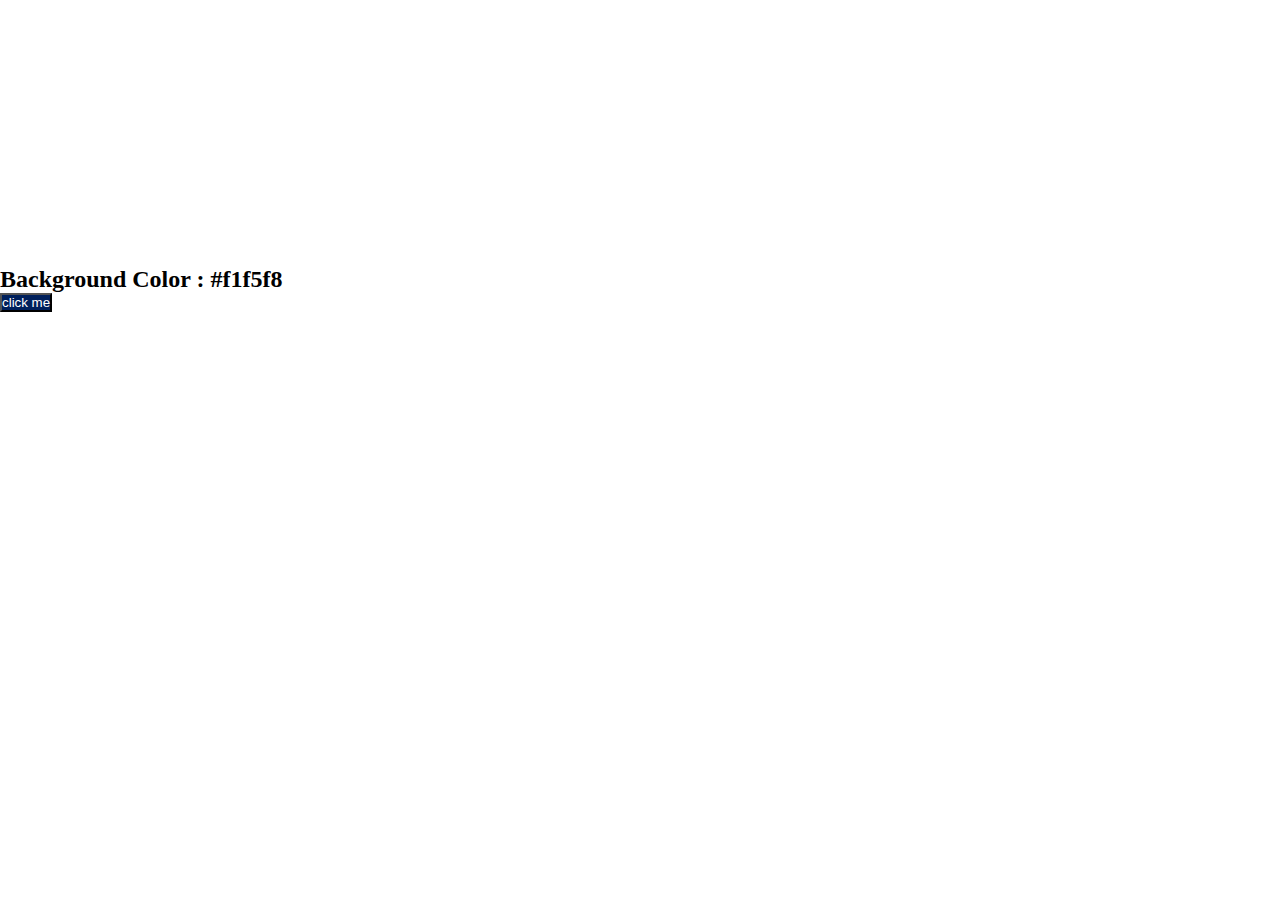
==== index.html @ 6a4913dd "color-flipper" ====
<!DOCTYPE html>
<html lang="en">

<head>
    <meta charset="UTF-8">
    <meta name="viewport" content="width=device-width, initial-scale=1.0">
    <link href="https://cdn.jsdelivr.net/npm/bootstrap@5.3.0/dist/css/bootstrap.min.css" rel="stylesheet"
        integrity="sha384-9ndCyUaIbzAi2FUVXJi0CjmCapSmO7SnpJef0486qhLnuZ2cdeRhO02iuK6FUUVM" crossorigin="anonymous">
    <link rel="stylesheet" href="style.css">
    <title>Document</title>
</head>

<body>
    <nav class="navbar bg-dark border-bottom border-bottom-dark " data-bs-theme="dark">
        <div class="container-fluid justify-content-center">
            <h4 class="mx-5" style="color: white;">Color Flipper</h4>
            <ul class="nav mx-5">
                <li class="nav-item">
                    <a class="nav-link" href="./index.html">Simple</a>
                </li>
                <li class="nav-item">
                    <a class="nav-link" href="./hex.html">Hex</a>
                </li>
            </ul>
        </div>
    </nav>
    <div class="container">
        <div class="text-center margin-top">
            <h2>Background Color :
                <span class="color">
                    #f1f5f8
                </span>
            </h2>
            <button class="btn btn-hero my-3" id="btn">click me</button>
        </div>
    </div>
    <script src="script.js"></script>

</body>

</html>
---- style.css ----
*{
    margin: 0;
    padding: 0;
}


.nav .nav-item a{
    color: white;
    font-size: 25px;

}

.margin-top{
    margin-top: 15%;
}

.btn-hero {
    background-color: #00205C;
    color: white;
}

.btn .btn-hero :hover{
    background-color: #fee765 !important;
   
}
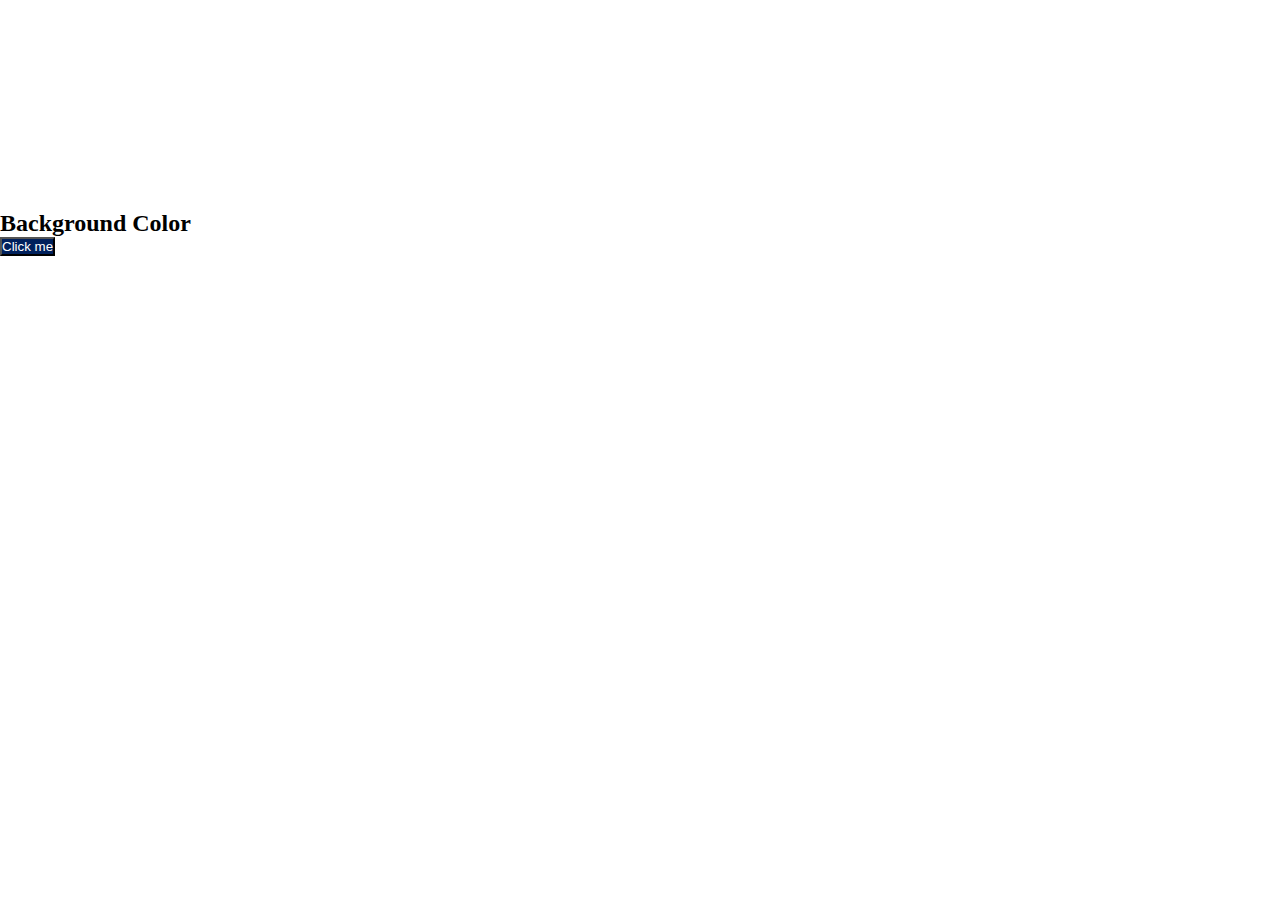
==== commit 252ecf75: "updated color" ====
--- a/index.html
+++ b/index.html
@@ -14,24 +14,14 @@
     <nav class="navbar bg-dark border-bottom border-bottom-dark " data-bs-theme="dark">
         <div class="container-fluid justify-content-center">
             <h4 class="mx-5" style="color: white;">Color Flipper</h4>
-            <ul class="nav mx-5">
-                <li class="nav-item">
-                    <a class="nav-link" href="./index.html">Simple</a>
-                </li>
-                <li class="nav-item">
-                    <a class="nav-link" href="./hex.html">Hex</a>
-                </li>
-            </ul>
         </div>
     </nav>
     <div class="container">
         <div class="text-center margin-top">
-            <h2>Background Color :
-                <span class="color">
-                    #f1f5f8
-                </span>
+            <h2>Background Color
+            
             </h2>
-            <button class="btn btn-hero my-3" id="btn">click me</button>
+            <button class="btn btn-hero my-3" id="btn">Click me</button>
         </div>
     </div>
     <script src="script.js"></script>
--- a/style.css
+++ b/style.css
@@ -1,25 +1,20 @@
-*{
+* {
     margin: 0;
     padding: 0;
 }
 
 
-.nav .nav-item a{
+.nav .nav-item a {
     color: white;
     font-size: 25px;
 
 }
 
-.margin-top{
+.margin-top {
     margin-top: 15%;
 }
 
 .btn-hero {
     background-color: #00205C;
     color: white;
-}
-
-.btn .btn-hero :hover{
-    background-color: #fee765 !important;
-   
 }